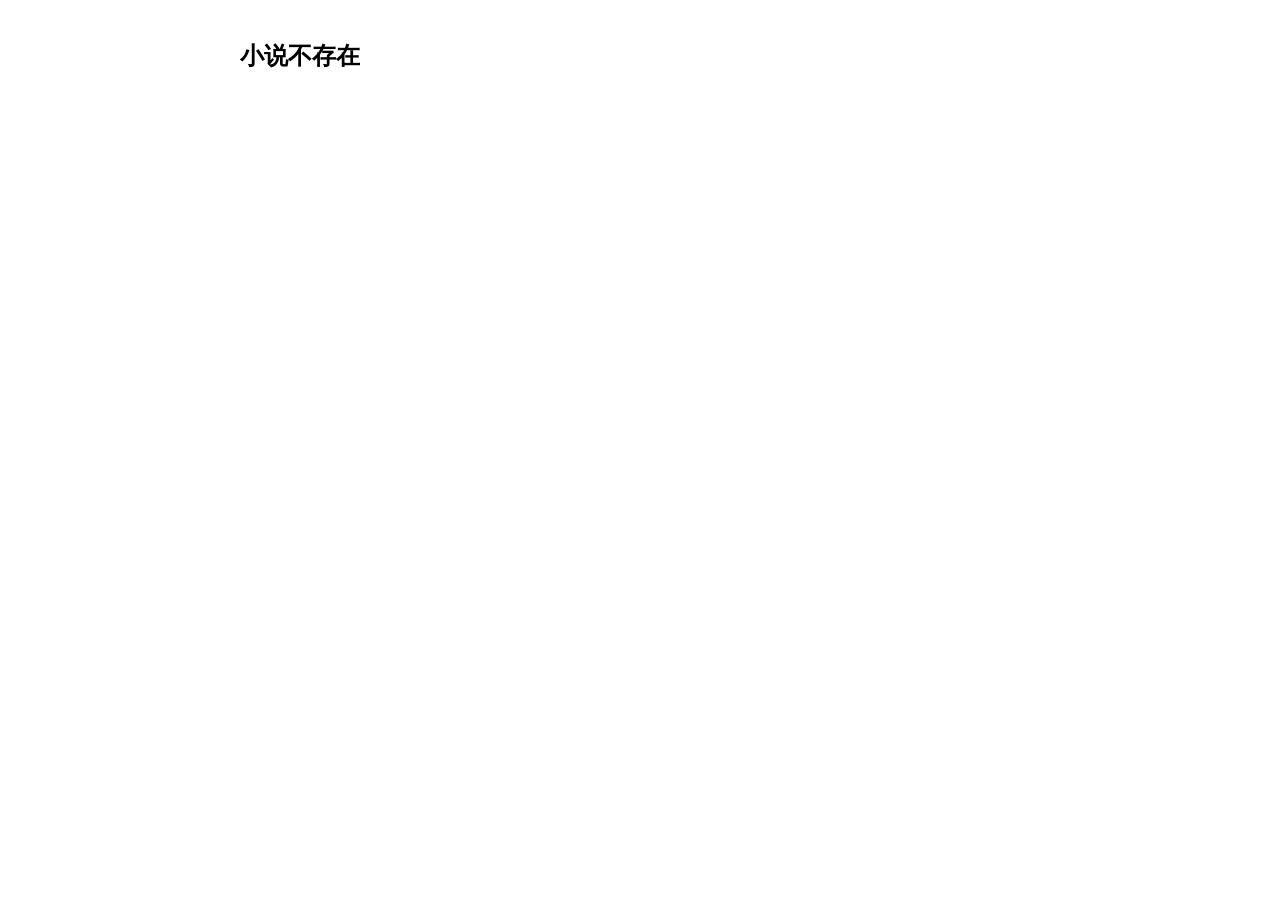
==== novel.html @ 4cc4167d "Add files via upload" ====
<!DOCTYPE html>
<html lang="zh">
<head>
  <meta charset="UTF-8">
  <title>小说详情</title>
  <link rel="stylesheet" href="style.css">
</head>
<body>

<div id="novel-detail"></div>

<script src="app.js"></script>
<script>
  renderNovelPage();
</script>

</body>
</html>
---- style.css ----
body {
  font-family: Arial;
  max-width: 800px;
  margin: 40px auto;
}

ul {
  padding: 0;
}

li {
  list-style: none;
  margin-bottom: 20px;
  padding: 10px;
  border: 1px solid #ddd;
}
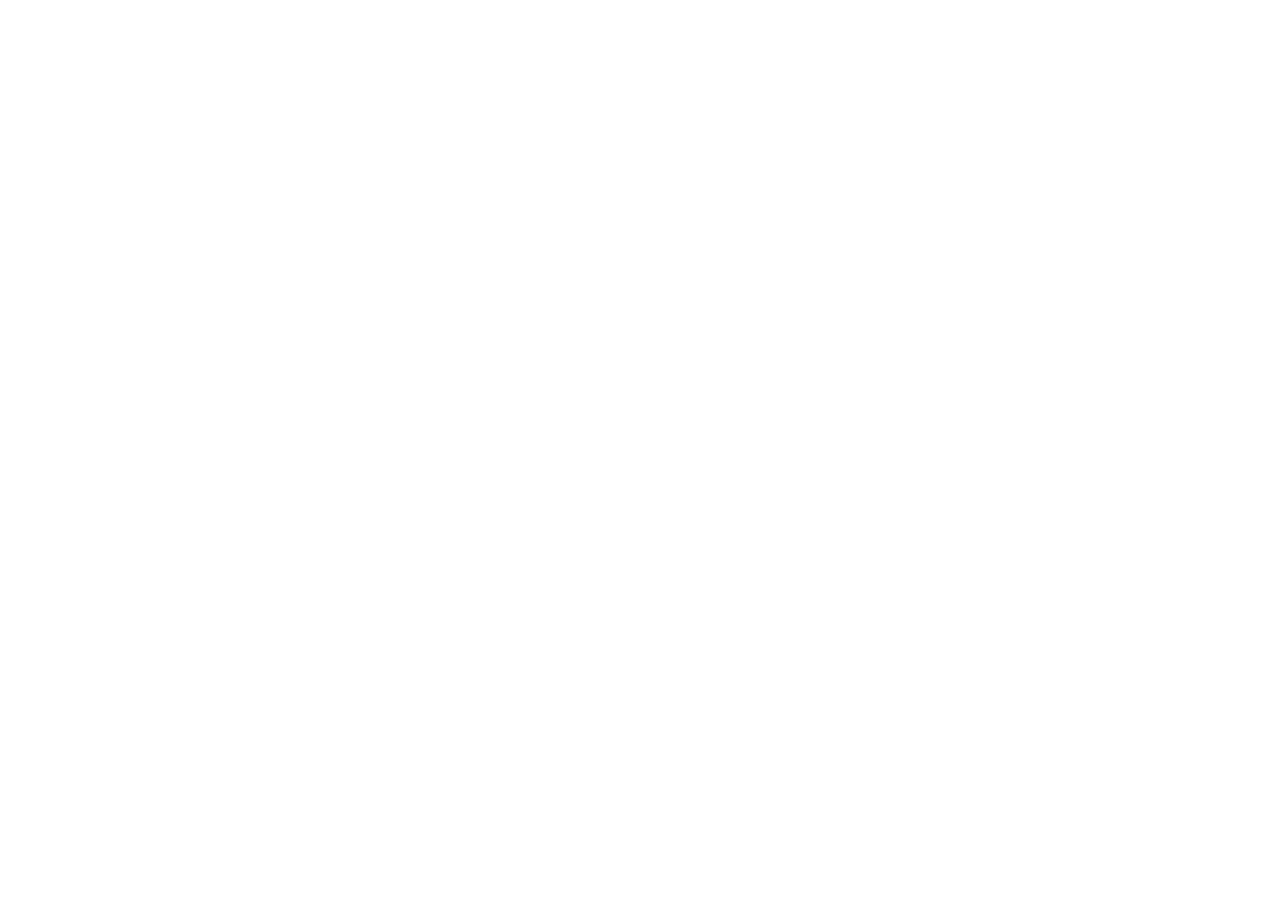
==== commit fccfc255: "Update novel.html" ====
--- a/novel.html
+++ b/novel.html
@@ -10,9 +10,7 @@
 <div id="novel-detail"></div>
 
 <script src="app.js"></script>
-<script>
-  renderNovelPage();
-</script>
+
 
 </body>
-</html>+</html>
